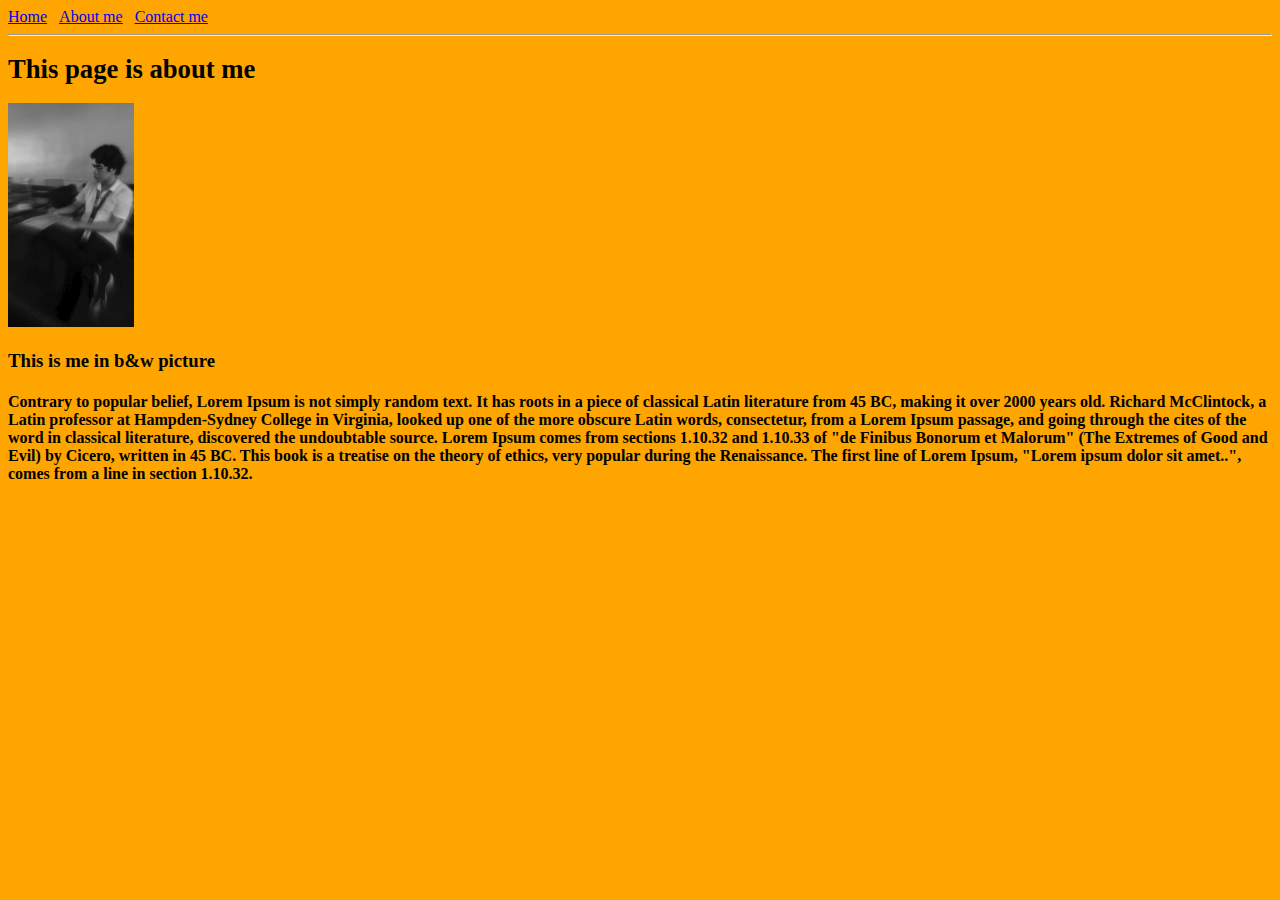
==== first course/aboutme.html @ 5482bf9f "starter files for the course" ====
<!DOCTYPE html>
<html>
<head>
	<title>About me</title>
	<link rel="stylesheet" type="text/css" href="Reymond.css">
</head>
<body>
	<nav>
		<a href="index.html">Home</a>
		&nbsp;
		<a href="aboutme.html">About me</a>
		&nbsp;
		<a href="contact.html">Contact me</a>
		&nbsp;
	</nav>
	<hr>

	<h1>This page is about me</h1>

	<a href="profic_picture.png">
		<img  src="profic_picture.png" width="10%" />
	</a>

	
	<h3>This is me in b&w picture</h3>
	<h4>Contrary to popular belief, Lorem Ipsum is not simply random text. It has roots in a piece of classical Latin literature from 45 BC, making it over 2000 years old. Richard McClintock, a Latin professor at Hampden-Sydney College in Virginia, looked up one of the more obscure Latin words, consectetur, from a Lorem Ipsum passage, and going through the cites of the word in classical literature, discovered the undoubtable source. Lorem Ipsum comes from sections 1.10.32 and 1.10.33 of "de Finibus Bonorum et Malorum" (The Extremes of Good and Evil) by Cicero, written in 45 BC. This book is a treatise on the theory of ethics, very popular during the Renaissance. The first line of Lorem Ipsum, "Lorem ipsum dolor sit amet..", comes from a line in section 1.10.32.

</h4>



</body>
</html>
---- first course/Reymond.css ----
body {
	background: orange;
}

h1 {
	font-family: serif;
	font-size:20pt;
}

h4 {
	font-family: serif;
}

a {
	font-family: serif;
}
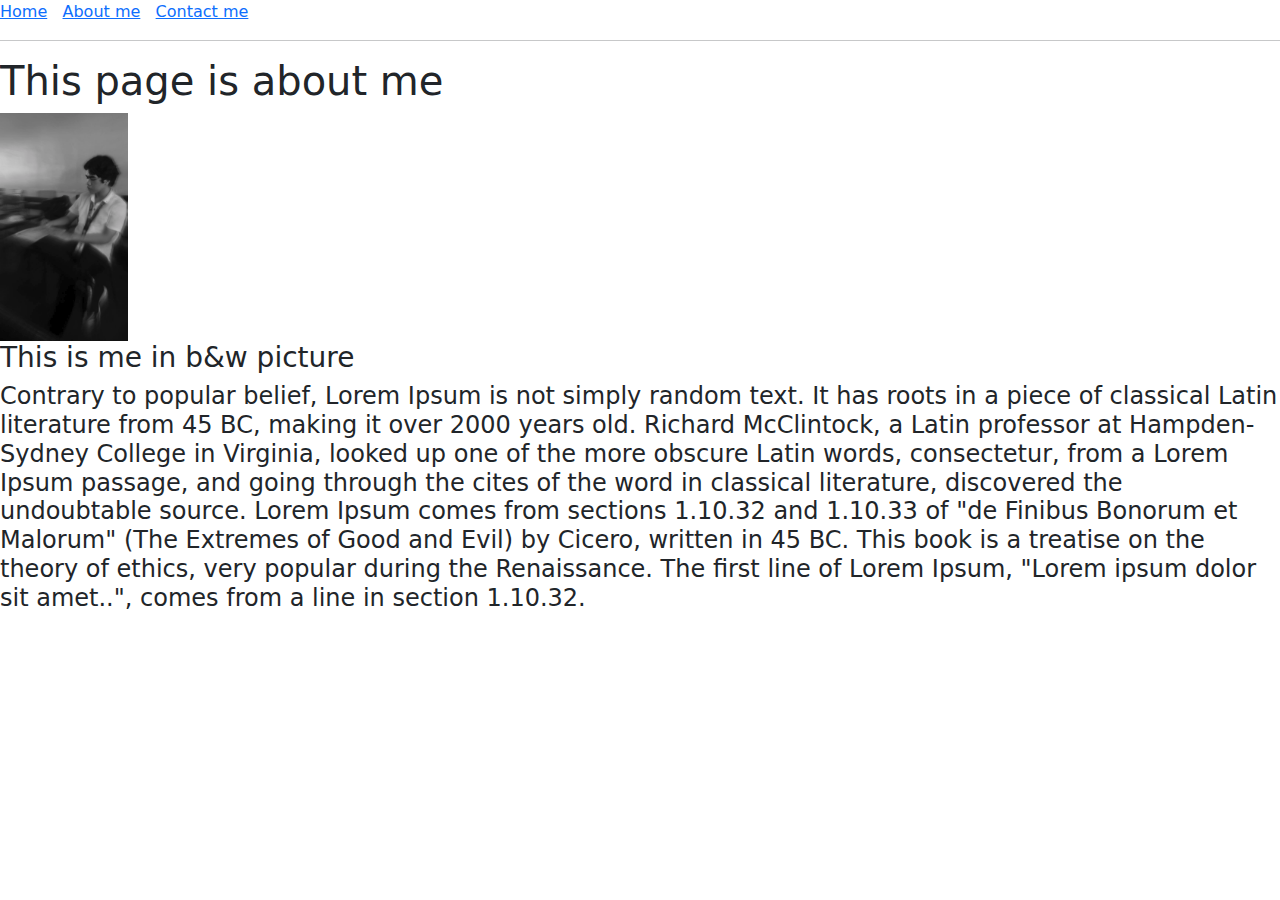
==== commit 9d5ea8e9: "files has been modified" ====
--- a/first course/aboutme.html
+++ b/first course/aboutme.html
@@ -2,7 +2,7 @@
 <html>
 <head>
 	<title>About me</title>
-	<link rel="stylesheet" type="text/css" href="Reymond.css">
+	<link rel="stylesheet" type="text/css" href="bootstrap.css">
 </head>
 <body>
 	<nav>
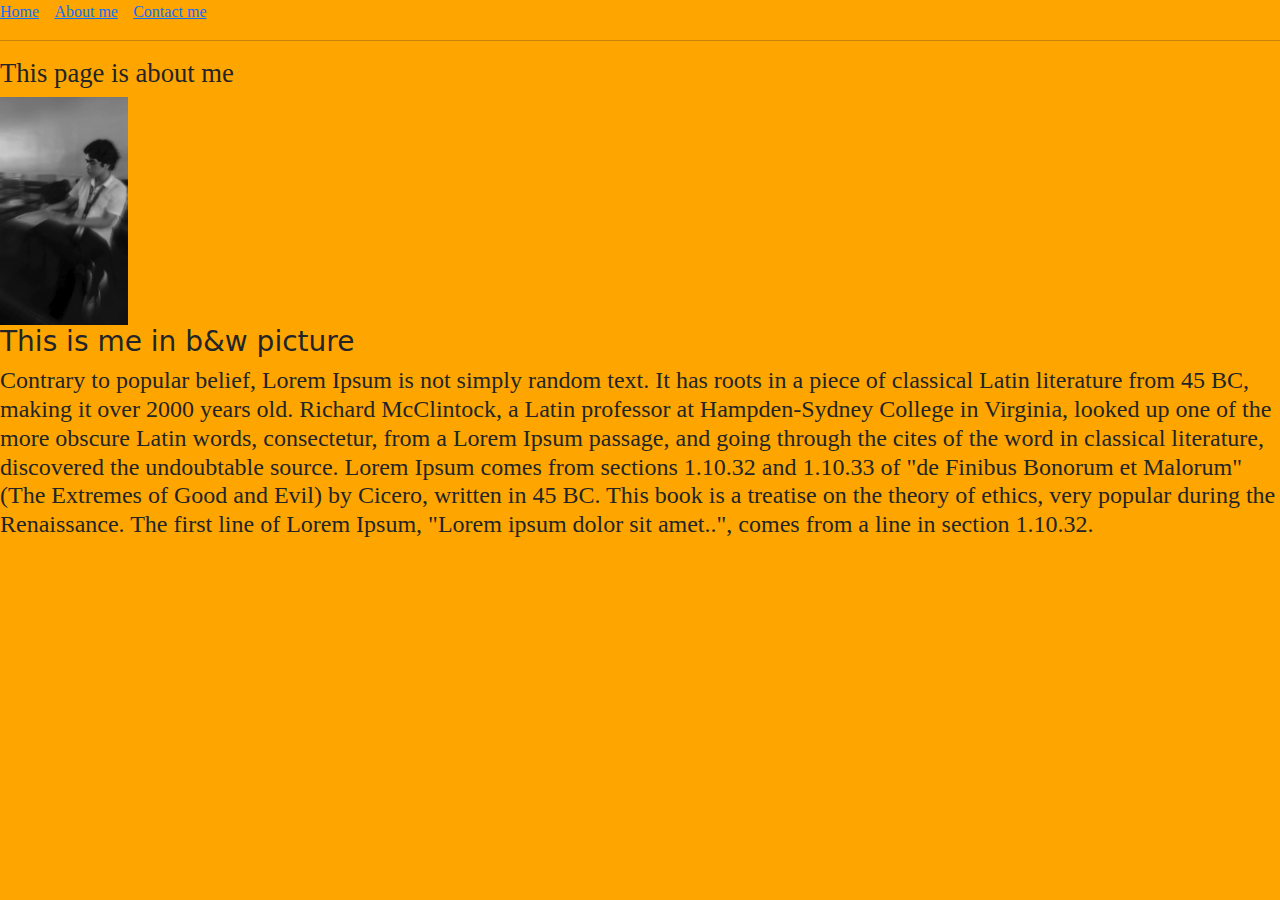
==== commit ca2269b9: "new folders has been added" ====
--- a/first course/aboutme.html
+++ b/first course/aboutme.html
@@ -3,6 +3,7 @@
 <head>
 	<title>About me</title>
 	<link rel="stylesheet" type="text/css" href="bootstrap.css">
+	<link rel="stylesheet" type="text/css" href="Reymond.css">
 </head>
 <body>
 	<nav>
@@ -17,9 +18,13 @@
 
 	<h1>This page is about me</h1>
 
-	<a href="profic_picture.png">
-		<img  src="profic_picture.png" width="10%" />
-	</a>
+	<div onclick="console.log('you clicked my picture')">
+		<a href="profic_picture.png">
+			<img  src="profic_picture.png" width="10%" />
+	    </a>
+	</div>
+
+	
 
 	
 	<h3>This is me in b&w picture</h3>
--- a/first course/Reymond.css
+++ b/first course/Reymond.css
@@ -0,0 +1,46 @@
+body {
+	background: orange;
+}
+
+h1 {
+	font-family: serif;
+	font-size:20pt;
+}
+
+h4 {
+	font-family: serif;
+}
+
+a {
+	font-family: serif;
+
+}
+
+a:hover {
+	color: orange;
+	background: white;
+}
+
+main {
+	margin-left: 25px;
+	margin-right: 25px;
+}
+
+/*@media (min-width: 750px) {
+	.responsive {
+		display:inline-block;
+		width: 200px;
+	}
+}
+
+@media (min-width: 1000px) {
+	a {
+		display:inline-block;
+		width: 200px
+	}
+}
+*/
+/* use this to put borthers around things */
+.thin_border {
+	border: 1px solid black;
+}